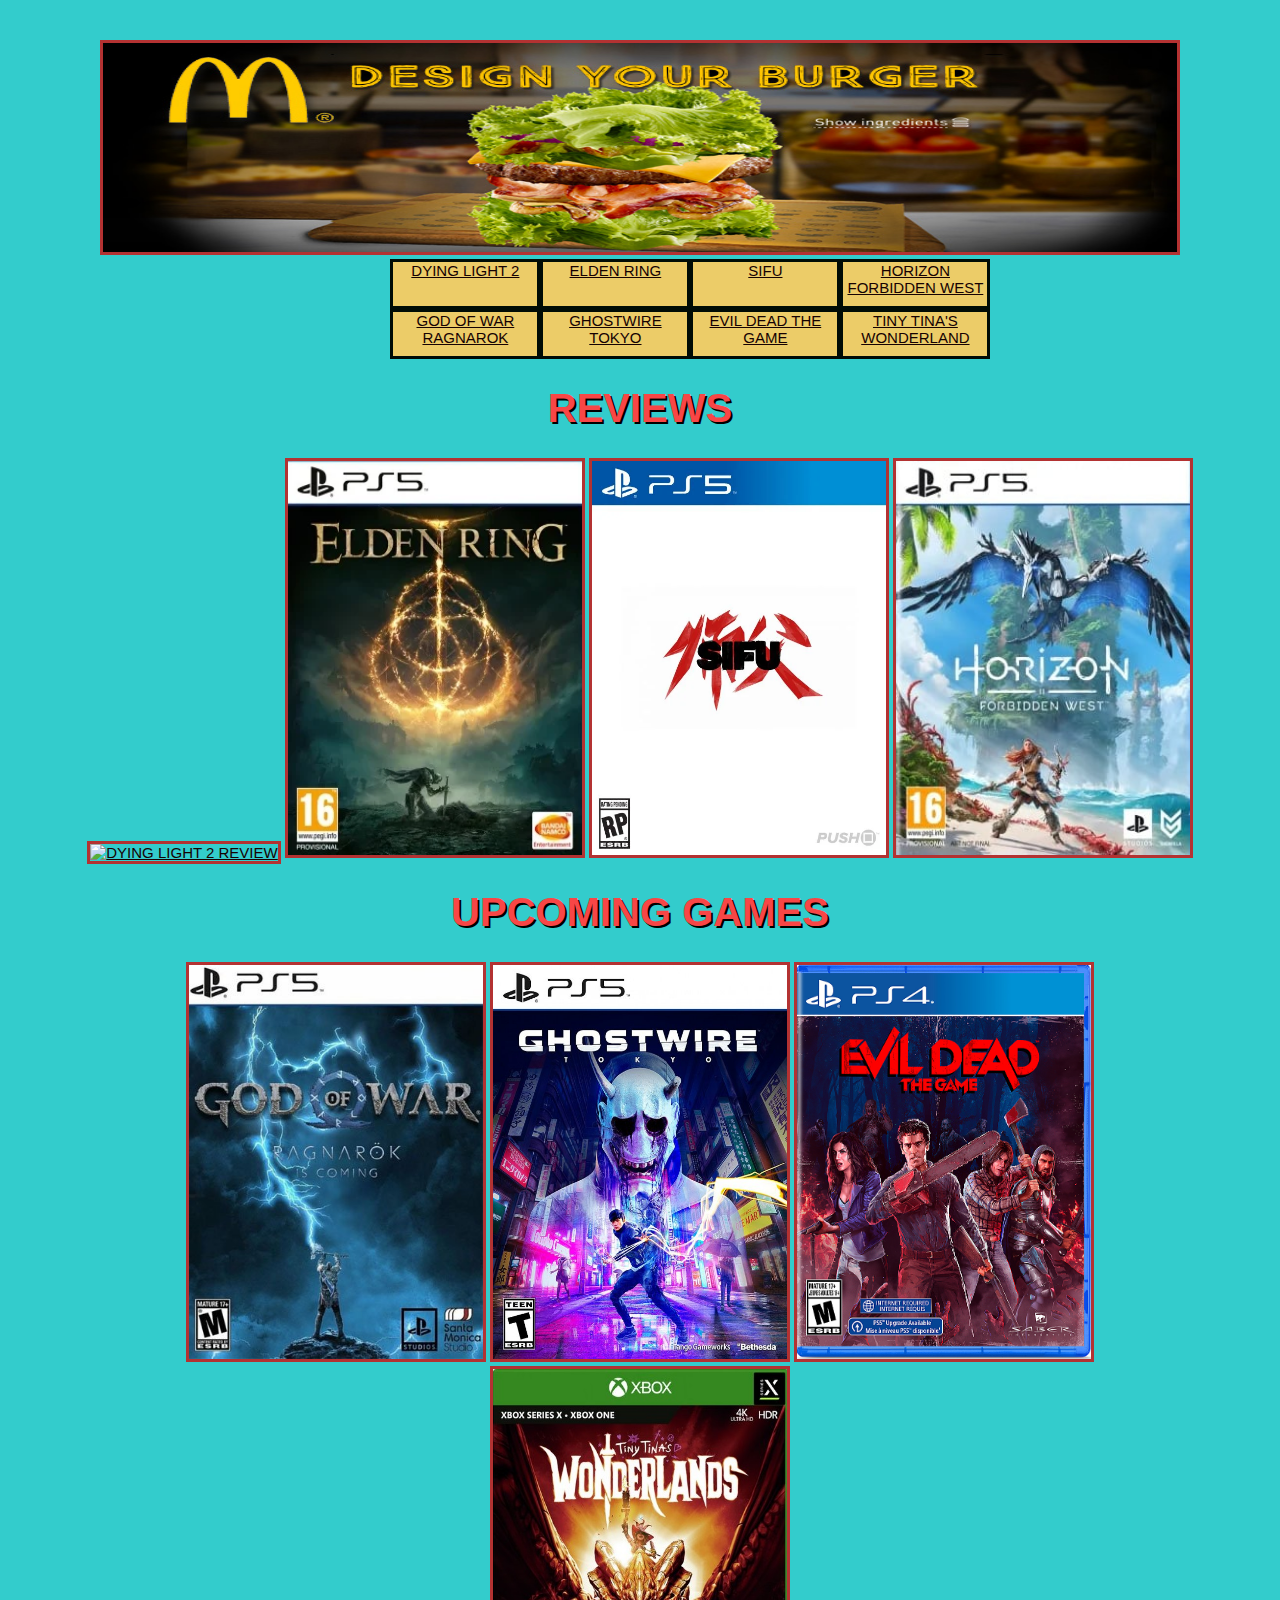
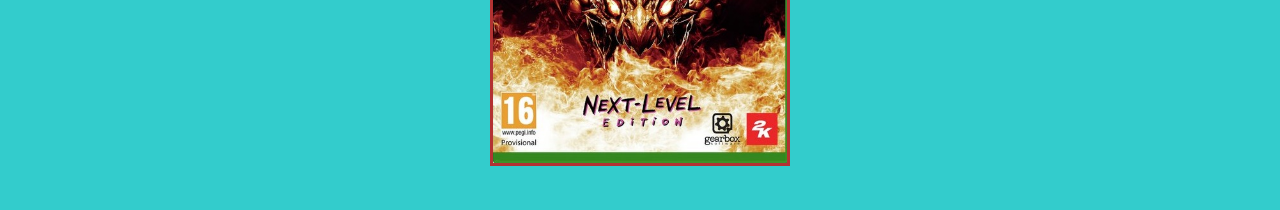
==== index.html @ ba6352f3 "Add files via upload" ====
<!DOCTYPE html>
<html lang="en">

<head>
<meta charset="UTF-8">
<title>Homepage - Gareth </title>
<link rel="stylesheet" type= "text/css" href = "main.css">
<link rel="stylesheet" type="text/css" href="flex.css">
<a href ="https://www.mcdonalds.com/gb/en-gb.html?cid=RF:YEXT:GMB:1010:Clicks:DIRSYN:.html">
    <img src = "/pics/Ads/McDonald's Add.jpg" alt = "McDonald's" width="1080" height="215"></a>
</head>

<div class= "border"></div>

    
<div class="stick1 container">
    <a href ="DYING_LIGHT_2.html"class ="box box1">DYING LIGHT 2</a>
    <a href ="ELDEN_RING.html"class ="box box1">ELDEN RING</a>
    <a href ="SIFU.html"class ="box box1">SIFU</a>
    <a href ="HORIZON_FORBIDDEN_WEST.html"class ="box box1">HORIZON FORBIDDEN WEST</a>
</div>
<div class="stick2 container">
    <a href ="God_of_war_Ragnarok.html"class ="box box1">GOD OF WAR RAGNAROK</a>
    <a href ="GHOSTWIRE_TOKYO.html"class ="box box1">GHOSTWIRE TOKYO</a>
    <a href ="EVIL_DEAD_THE_GAME.html"class ="box box1">EVIL DEAD THE GAME</a>
    <a href ="TINY_TINAS_WONDERLANDS.html"class ="box box1">TINY TINA'S WONDERLAND</a>
</div>

       
<h1>REVIEWS</h1>
    
<div class = "box_sizing">     
<a href ="DYING_LIGHT_2.html">
<img src = "pics/Dying light 2/dying Light 2.jpeg" alt = "DYING LIGHT 2 REVIEW" width="300" height="400"></a>                              
<a href ="ELDEN_RING.html">
<img src = "pics/Elden Ring/elden ring.jpeg" alt = "ELDEN RING REVIEW" width="300" height="400"></a> 
<a href ="SIFU.html">
<img src = "pics/SIFU/SIFU.jpg" alt = "SIFU REVIEW" width="300" height="400"></a> 
<a href ="HORIZON_FORBIDDEN_WEST.html">
<img src = "pics/Horizon Forbidden West/Horizon Forbidden West.jpg" alt = "HORIZON FORBIDDEN WEST" width="300" height="400"></a> 
</div>  

<h1>UPCOMING GAMES</h1>

<div class = "box_sizing">     
    <a href ="God_of_war_Ragnarok.html">
    <img src = "pics/God of War Ragnarok/God of War Ragnarok.jpg" alt = "GOD OF WAR RAGNAROK" width="300" height="400"></a>                              
    <a href ="GHOSTWIRE_TOKYO.html">
    <img src = "pics/GhostWire Tokyo/Ghostwire Tokyo.jpg" alt = "GHOSTWIRE TOKYO" width="300" height="400"></a> 
    <a href ="EVIL_DEAD_THE_GAME.html">
    <img src = "pics/Evil Dead the Game/Evil Dead the Game.jpg" alt = "EVIL DEAD THE GAME" width="300" height="400"></a> 
    <a href ="TINY_TINAS_WONDERLANDS.html">
    <img src = "pics/Tiny Tina's Wonderlands/Tiny Tina's Wonderlands.jpg" alt = "TINY TINA'S WONDERLAND" width="300" height="400"></a> 
    </div> 




<body>
---- main.css ----
/* this is a comment */
/* background from web */
@keyframes color {
    0%   { background: #33CCCC; }
    20%  { background: #33CC36; }
    40%  { background: #B8CC33; }
    60%  { background: #FCCA00; }
    80%  { background: #f3f7f3; }
    100% { background: #33CCCC; }
    }
    
    body {
      background: #33CCCC; /* Fallback */
      animation: color 6s infinite linear;
      text-align: center;
      padding: 2em;
    }
    h1 {
      text-align: center;
      font-family: 'Kavoon', sans-serif;
      font-size: 2.5em;
      color: rgb(248, 70, 70);
      text-shadow: 2PX 2PX black;
      padding-left: 0px;
      
    }

h4 {
  text-align: left;
  font-family: 'Kavoon', sans-serif;
  font-size: 2.5em;
  color: rgb(248, 70, 70);
  text-shadow: 2PX 2PX black;
  padding-left: 120px;
}

h2 {
    color: rgb(41, 3, 110);
    font-size: 20px;
    text-decoration: underline;
    text-align: left;
    padding-left: 8%;
}


h3 {
    color: rgb(41, 3, 110);
    font-size: 20px;
    text-align: left;
    padding-left: 8%;
}
P {
    COLOR: rgb(4, 1, 46);
    FONT-SIZE: 25;
    text-align: left;
    text-align: justify;
    padding-left: 120px;
    padding-right: 35%;
}




/* to create own properties use <div class = "navigation"*/





/* static background color */
/* body {
    background-color: rgb (160, 222, 238);
    /* background-image: url("pics/back.jpeg"); */
    /* padding: 50px;
    align-items: center;  */
/* } */ */


            


a:link {color: rgb(255, 0, 0);}
/* sizing and borders around page and padding */

/* .box_sizing {padding: 50px;
} */
/* border on images with padding */
IMG {
    
    BORDER: 3PX SOLID rgb(179, 50, 50);
    box-sizing: border-box;
        padding: 0px;
}

/* highlight link text */
a {
    color: #160202;
}

a:hover {
    color: rgb(4, 17, 192);
}

a:link {
    text-decoration: box;
    font-size: 15px;
    font-family: 'Montserrat Alternates', sans-serif;  
    text-align: center;
    width: 150px;
    height: 50px;
    /* BORDER: 3PX SOLID rgb(6, 138, 61);
    box-sizing: border-box; */
}

.background {
    background-color: rgb(20, 220, 63) solid;
}

.stick1 {
    position: sticky;
    top: 20px;
}

.stick2 {
    position: sticky;
    top: 70px;
}

.imgContainer > img:hover {
    width: 30%;
    height: 30%;
}
---- flex.css ----
.container {
    display: flex;
    min-height: 1vh;
    flex-direction: row;
    flex-wrap: wrap;
    padding-left: 29.2%;
    
    
}

/* Create a class .box for the box style */
.box {
    font-size: 15px;
    font-family: 'Montserrat Alternates', sans-serif;  
    /* text-align: center; */
    BORDER: 3PX SOLID rgb(0, 12, 5);
    box-sizing: border-box;
        
}

/* Create ten different classes for each colour variation of the .box class */
.box1 {background-color:#eccc68 ;}
.box2 {background-color:#ff6348 ;}
.box3 {background-color:#ff7f50 ;}
.box4 {background-color:#ff4757 ;}
.box5 {background-color:#dfb306d0;}
.box6 {background-color: #e67e22;}
.box7 {background-color:#2ed573 ;}
.box8 {background-color:#1e90ff ;}
.box9 {background-color:#c56cf0 ;}
.box10 {background-color:#18dcff ;}
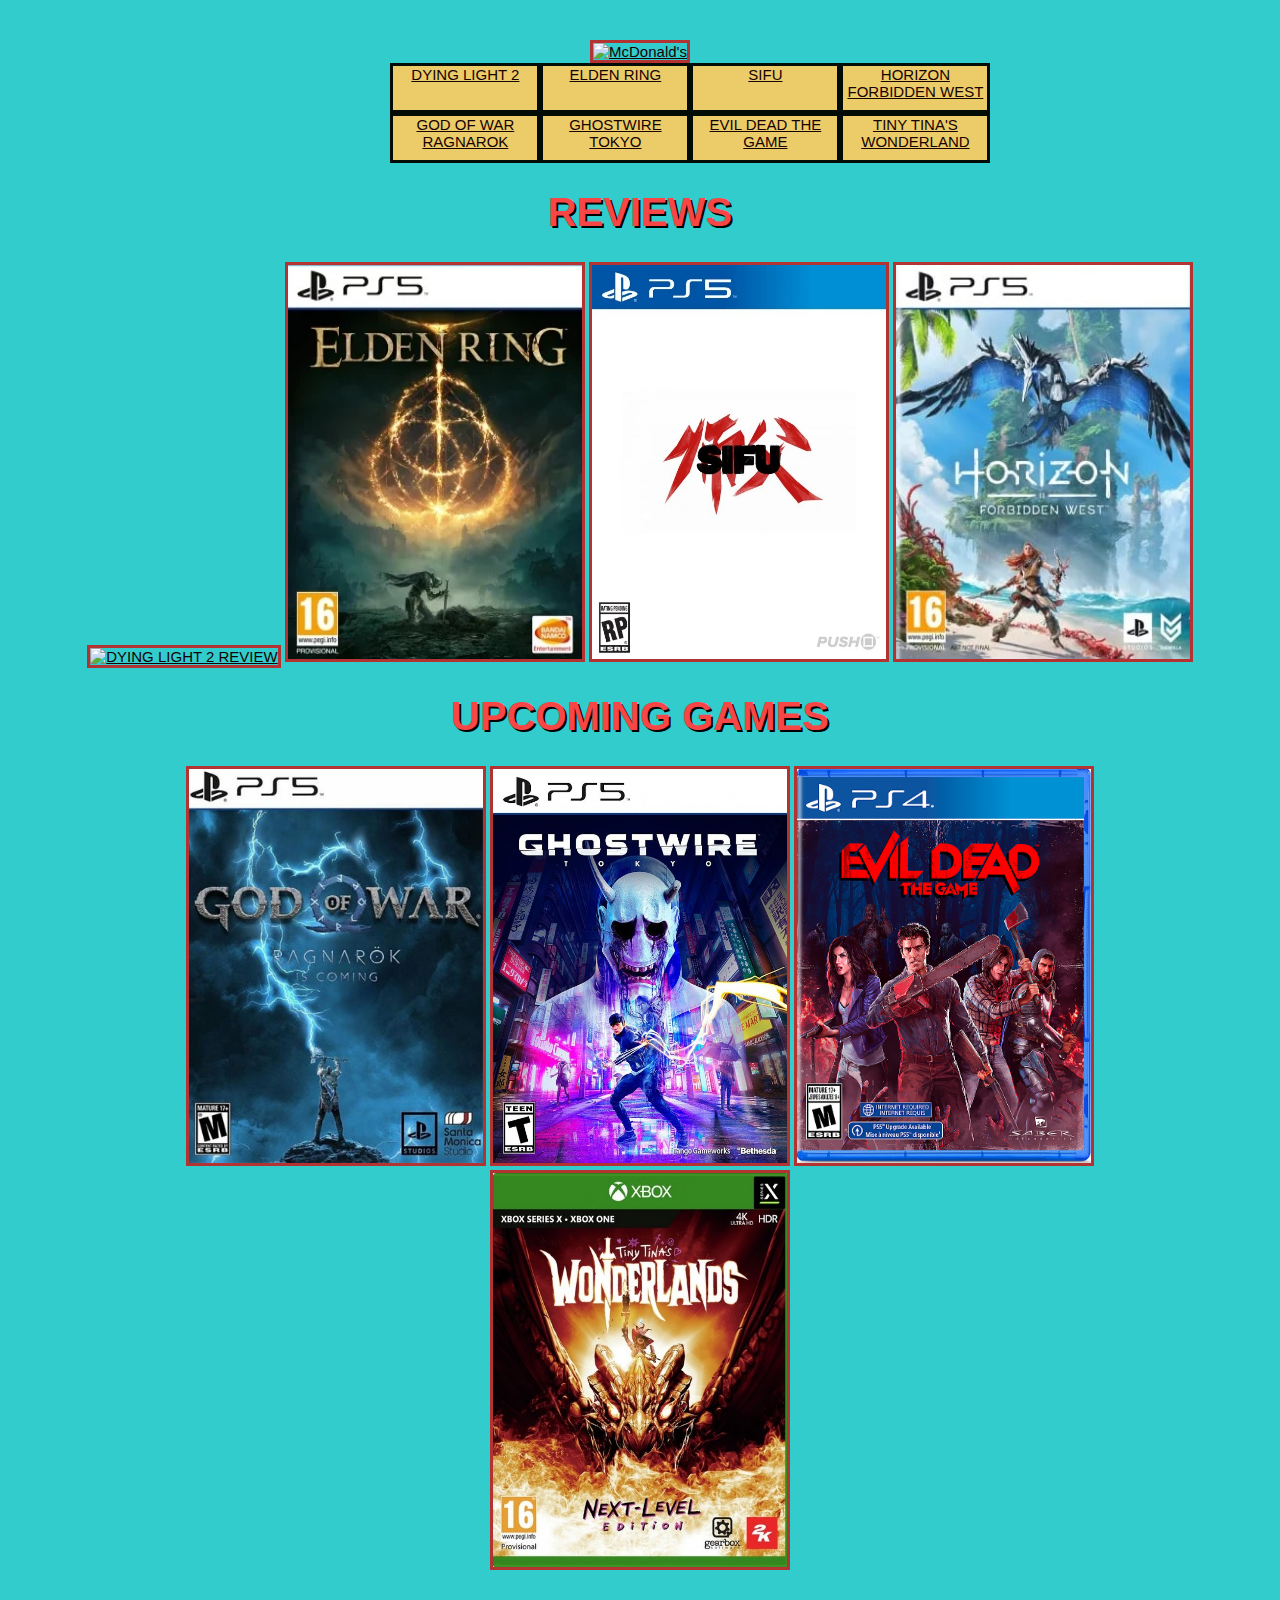
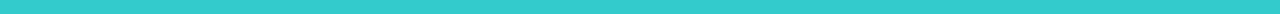
==== commit 7adf8ae1: "Add files via upload" ====
--- a/index.html
+++ b/index.html
@@ -7,7 +7,7 @@
 <link rel="stylesheet" type= "text/css" href = "main.css">
 <link rel="stylesheet" type="text/css" href="flex.css">
 <a href ="https://www.mcdonalds.com/gb/en-gb.html?cid=RF:YEXT:GMB:1010:Clicks:DIRSYN:.html">
-    <img src = "/pics/Ads/McDonald's Add.jpg" alt = "McDonald's" width="1080" height="215"></a>
+    <img src = "pics/Ads/mcdonald ad.jpg" alt = "McDonald's" width="1080" height="215"></a>
 </head>
 
 <div class= "border"></div>
@@ -31,7 +31,7 @@
     
 <div class = "box_sizing">     
 <a href ="DYING_LIGHT_2.html">
-<img src = "pics/Dying light 2/dying Light 2.jpeg" alt = "DYING LIGHT 2 REVIEW" width="300" height="400"></a>                              
+<img src = "pics/dying light 2/dying light 2.jpeg" alt = "DYING LIGHT 2 REVIEW" width="300" height="400"></a>                              
 <a href ="ELDEN_RING.html">
 <img src = "pics/Elden Ring/elden ring.jpeg" alt = "ELDEN RING REVIEW" width="300" height="400"></a> 
 <a href ="SIFU.html">
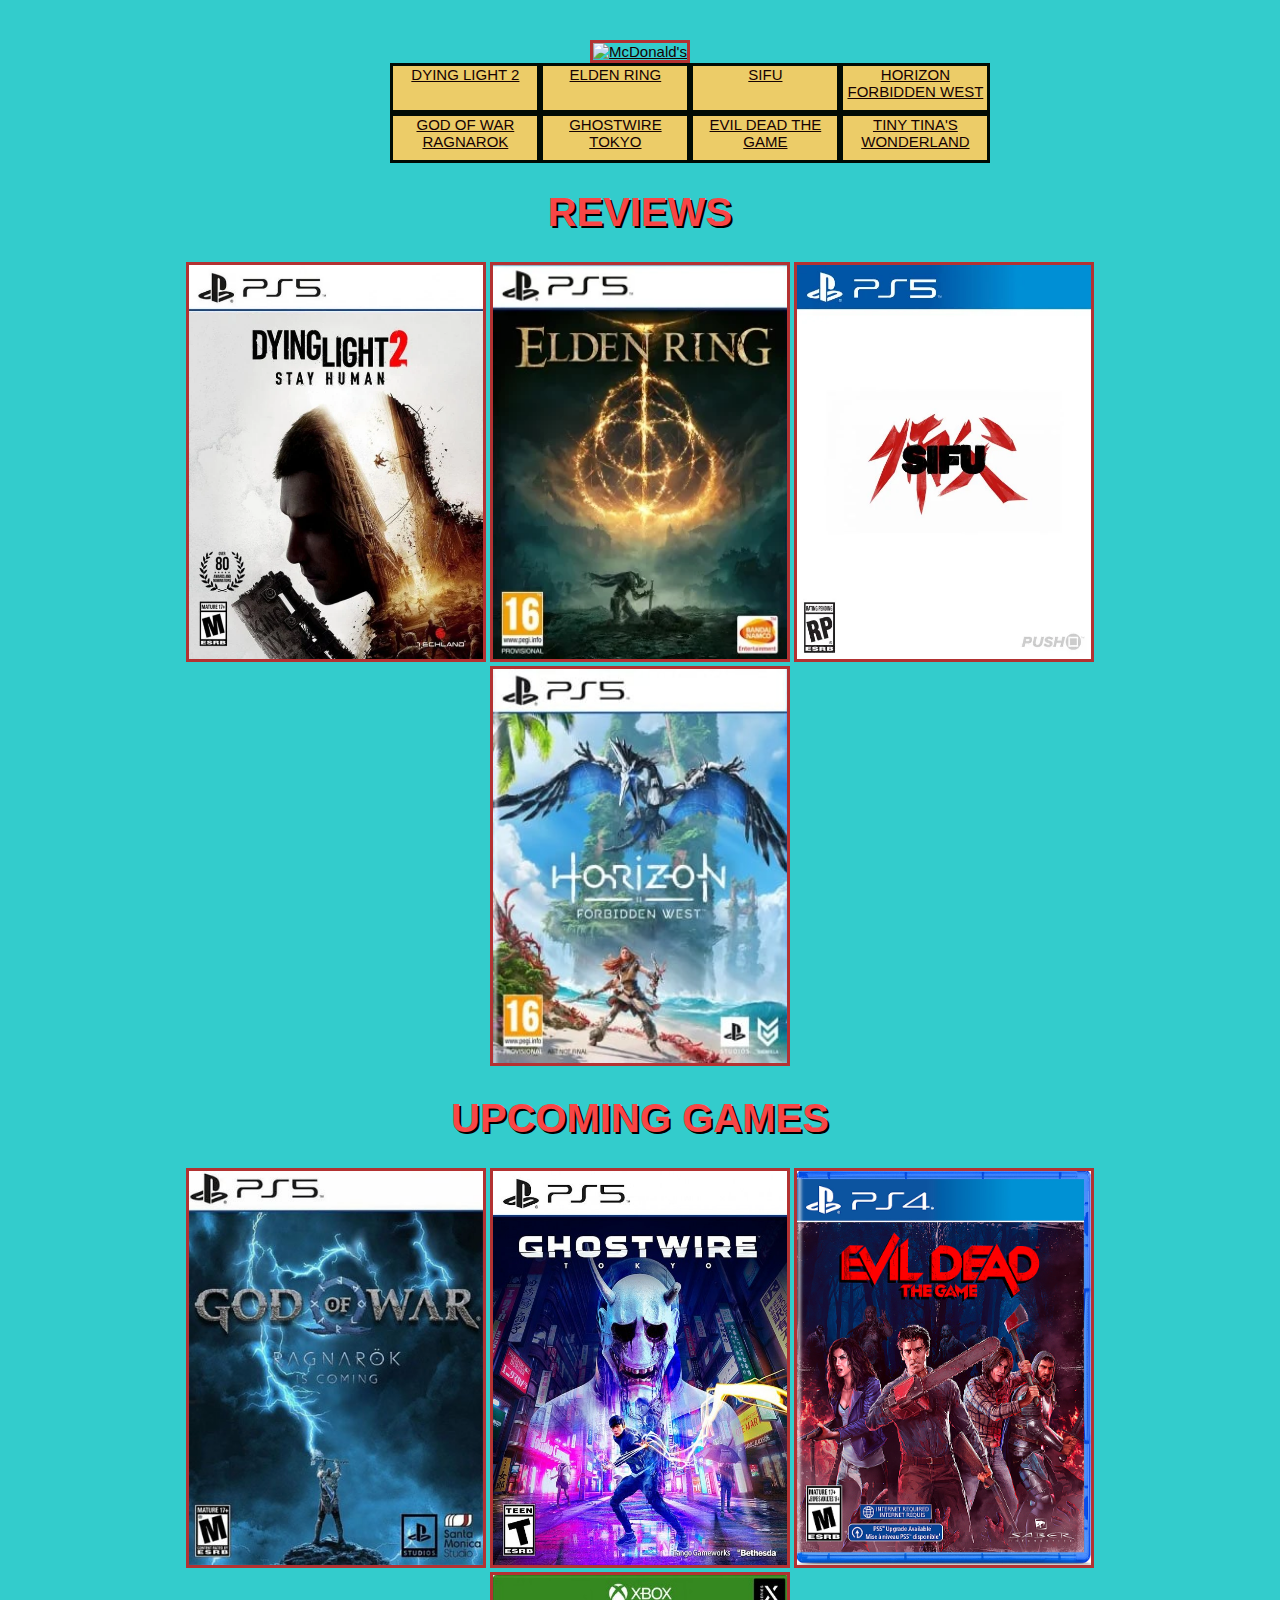
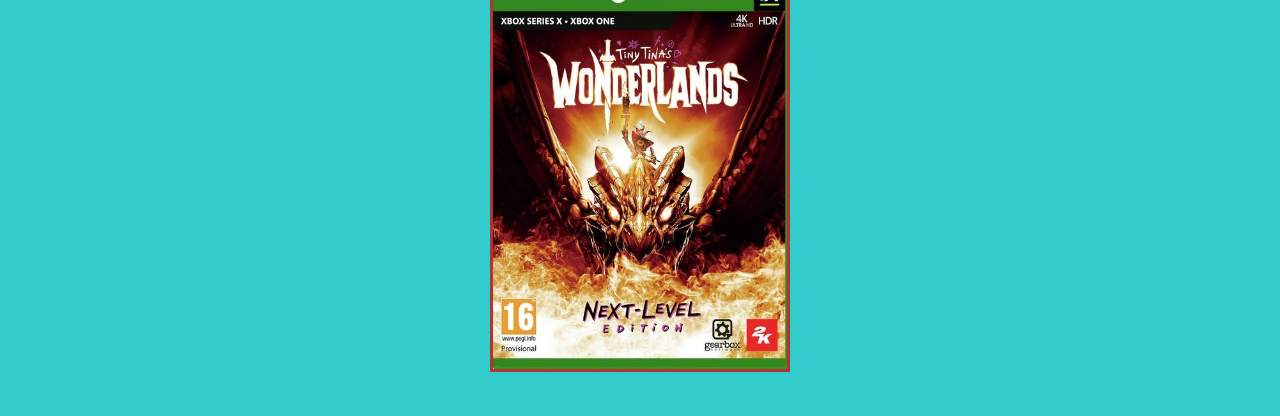
==== commit 1eccf9e2: "Add files via upload" ====
--- a/index.html
+++ b/index.html
@@ -7,7 +7,7 @@
 <link rel="stylesheet" type= "text/css" href = "main.css">
 <link rel="stylesheet" type="text/css" href="flex.css">
 <a href ="https://www.mcdonalds.com/gb/en-gb.html?cid=RF:YEXT:GMB:1010:Clicks:DIRSYN:.html">
-    <img src = "pics/Ads/mcdonald ad.jpg" alt = "McDonald's" width="1080" height="215"></a>
+    <img src ="pics/ads/mcdonald ad.jpg"alt = "McDonald's" width="1080" height="215"></a>
 </head>
 
 <div class= "border"></div>
@@ -31,7 +31,7 @@
     
 <div class = "box_sizing">     
 <a href ="DYING_LIGHT_2.html">
-<img src = "pics/dying light 2/dying light 2.jpeg" alt = "DYING LIGHT 2 REVIEW" width="300" height="400"></a>                              
+<img src = "pics/Dying Light 2/dying light 2.jpeg" alt = "DYING LIGHT 2 REVIEW" width="300" height="400"></a>                              
 <a href ="ELDEN_RING.html">
 <img src = "pics/Elden Ring/elden ring.jpeg" alt = "ELDEN RING REVIEW" width="300" height="400"></a> 
 <a href ="SIFU.html">
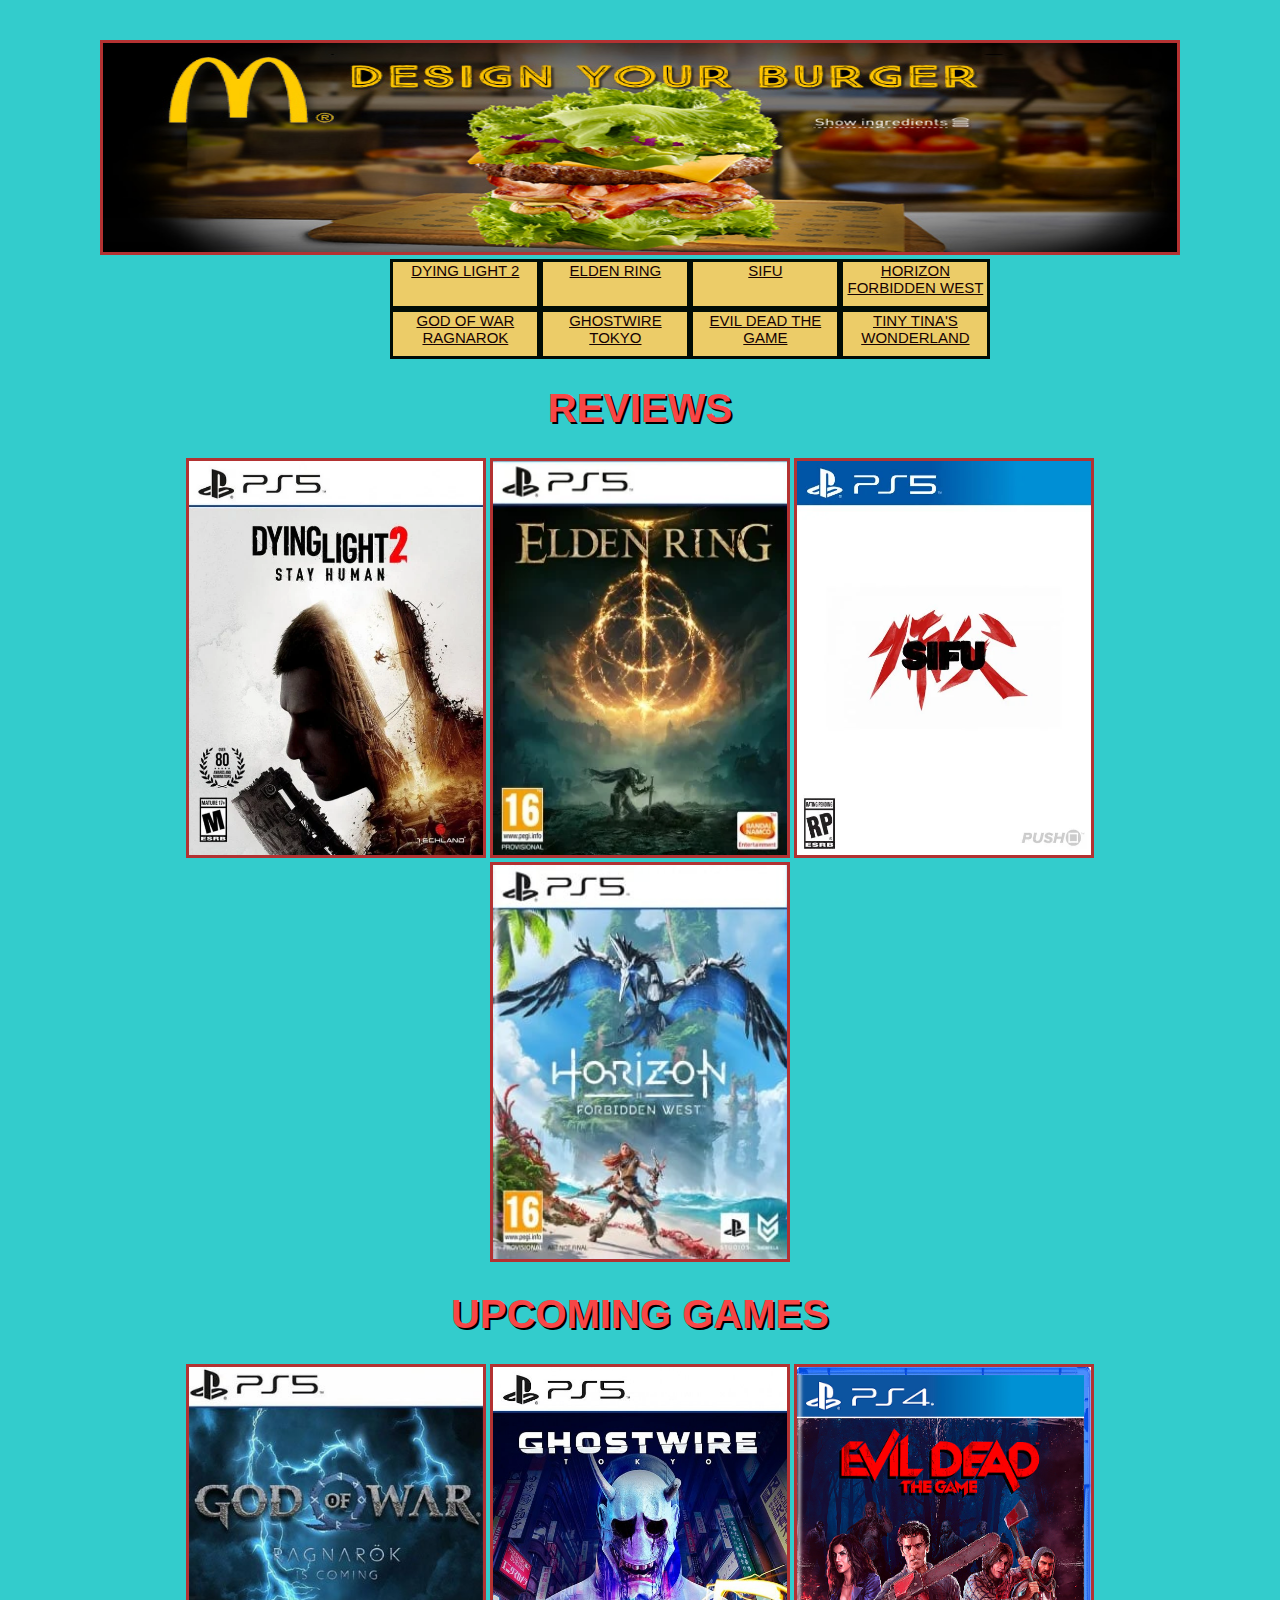
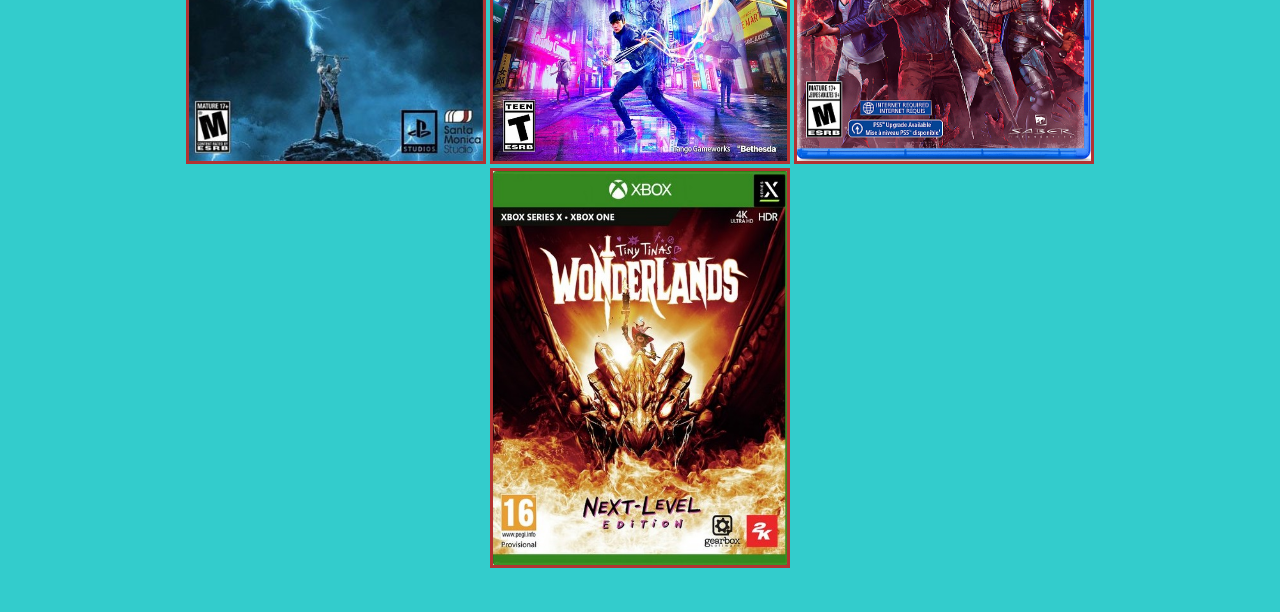
==== commit 09affba4: "Add files via upload" ====
--- a/index.html
+++ b/index.html
@@ -6,11 +6,12 @@
 <title>Homepage - Gareth </title>
 <link rel="stylesheet" type= "text/css" href = "main.css">
 <link rel="stylesheet" type="text/css" href="flex.css">
-<a href ="https://www.mcdonalds.com/gb/en-gb.html?cid=RF:YEXT:GMB:1010:Clicks:DIRSYN:.html">
-    <img src ="pics/ads/mcdonald ad.jpg"alt = "McDonald's" width="1080" height="215"></a>
+
 </head>
 
-<div class= "border"></div>
+<a href ="https://www.mcdonalds.com/gb/en-gb.html?cid=RF:YEXT:GMB:1010:Clicks:DIRSYN:.html">
+<img src = "pics/Ads/McDonald's Add.jpg" alt = "McDonald's" width="1080" height="215"></a>
+
 
     
 <div class="stick1 container">
